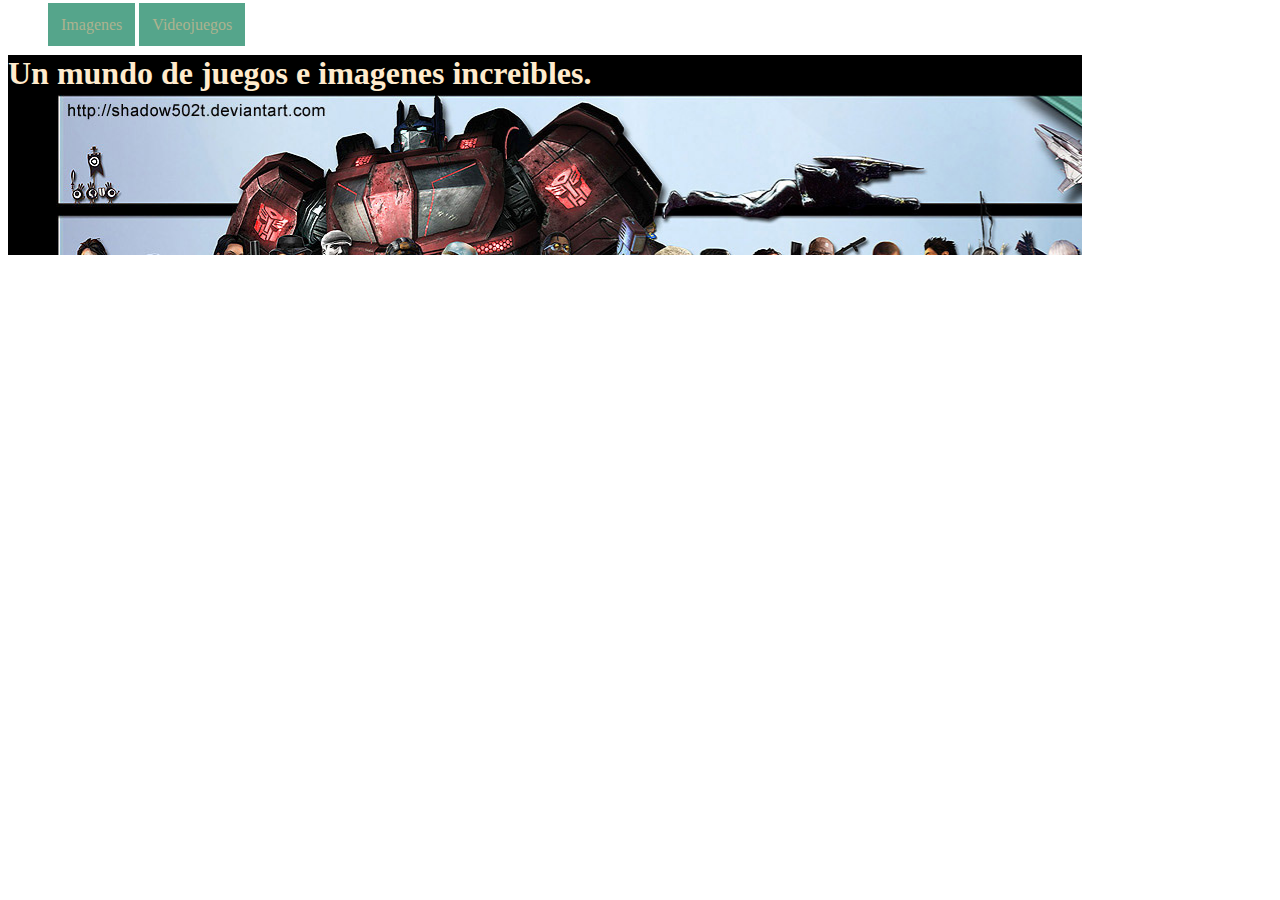
==== index.html @ 2d99a564 "Primer guardado del proyecto" ====
<!doctype html>
<html lang="es">
<head>
    <meta charset="utf-8">
    <title>Mi musica favorita</title>
    <link rel="stylesheet" href="css/index.css">
</head>
<body>
    <div>
        <ul class="listas">
            <li><a href="imagenes.html">Imagenes</a></li>
            <li><a href="juegos.html">Videojuegos</a></li>
        </ul>
    </div>
    <header>
        <div>
            <h1>
                Un mundo de juegos e imagenes increibles.
            </h1>
        </div>
    </header>
</body>
</html>
---- css/index.css ----
li{
    list-style: none;
}
a{
    text-decoration: none;
    color: #ADB390;
    padding: 13px;
    background: #55A58B;    
}
div ul li{
    display: inline-block;
}
h1{
    color: blanchedalmond;
    background-image: url("../imagenes/collage.jpg");
    width: 85%;
    height: 200px

}
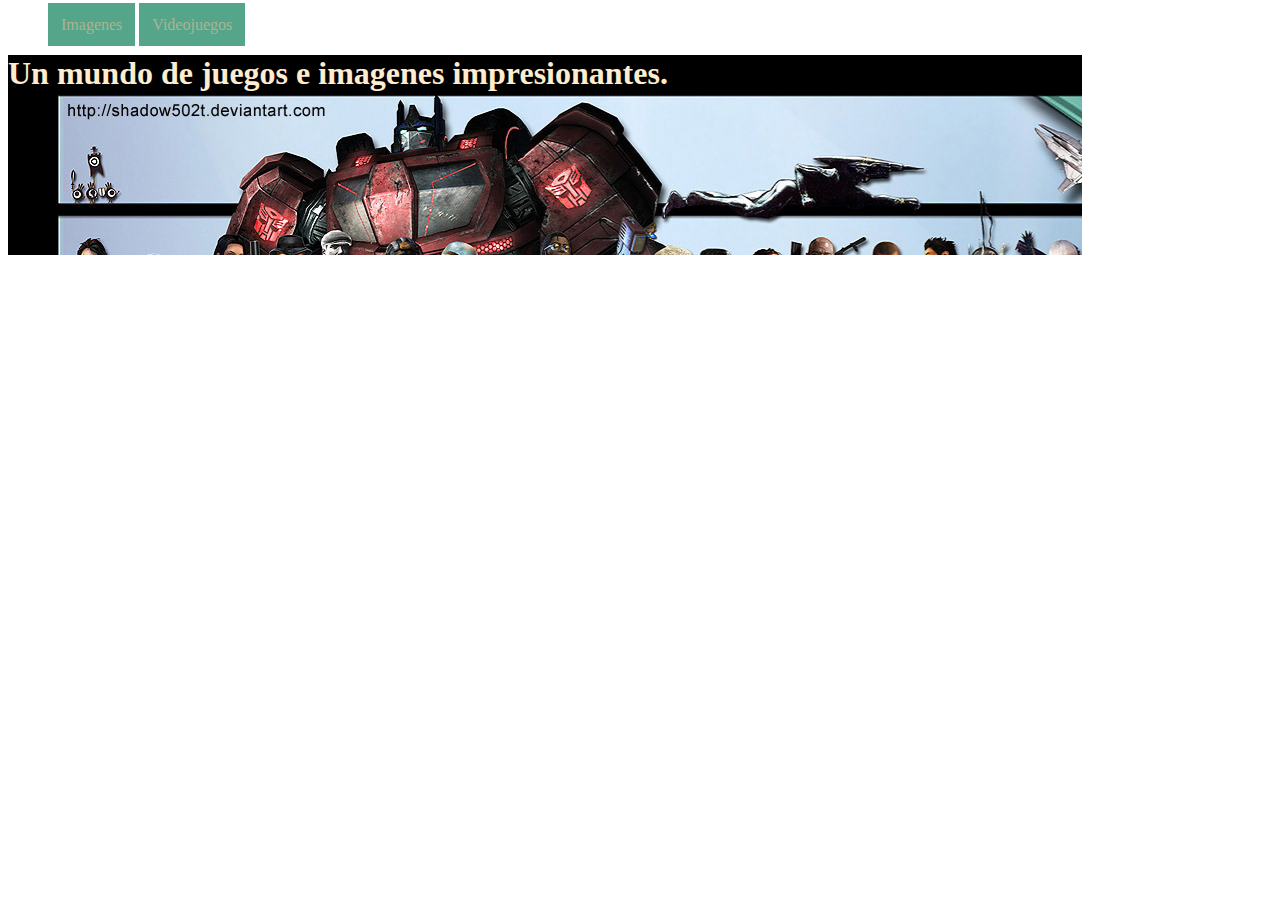
==== commit a43b7751: "Archivo txt de los commits agregado" ====
--- a/index.html
+++ b/index.html
@@ -15,7 +15,7 @@
     <header>
         <div>
             <h1>
-                Un mundo de juegos e imagenes increibles.
+                Un mundo de juegos e imagenes impresionantes.
             </h1>
         </div>
     </header>
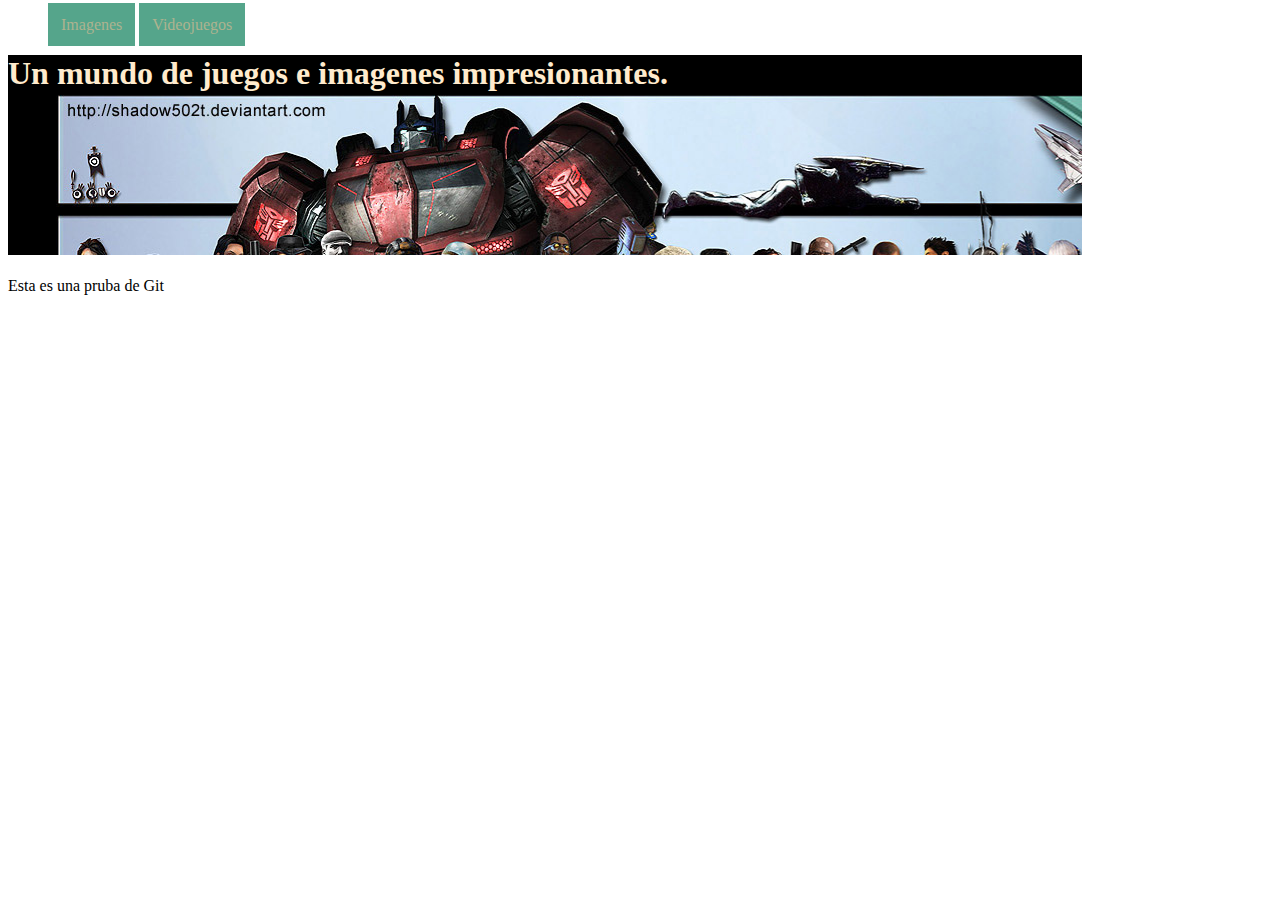
==== commit 88a9c6d0: "Estoy probando las ramas de git" ====
--- a/index.html
+++ b/index.html
@@ -17,6 +17,7 @@
             <h1>
                 Un mundo de juegos e imagenes impresionantes.
             </h1>
+            <p>Esta es una pruba de Git</p>
         </div>
     </header>
 </body>
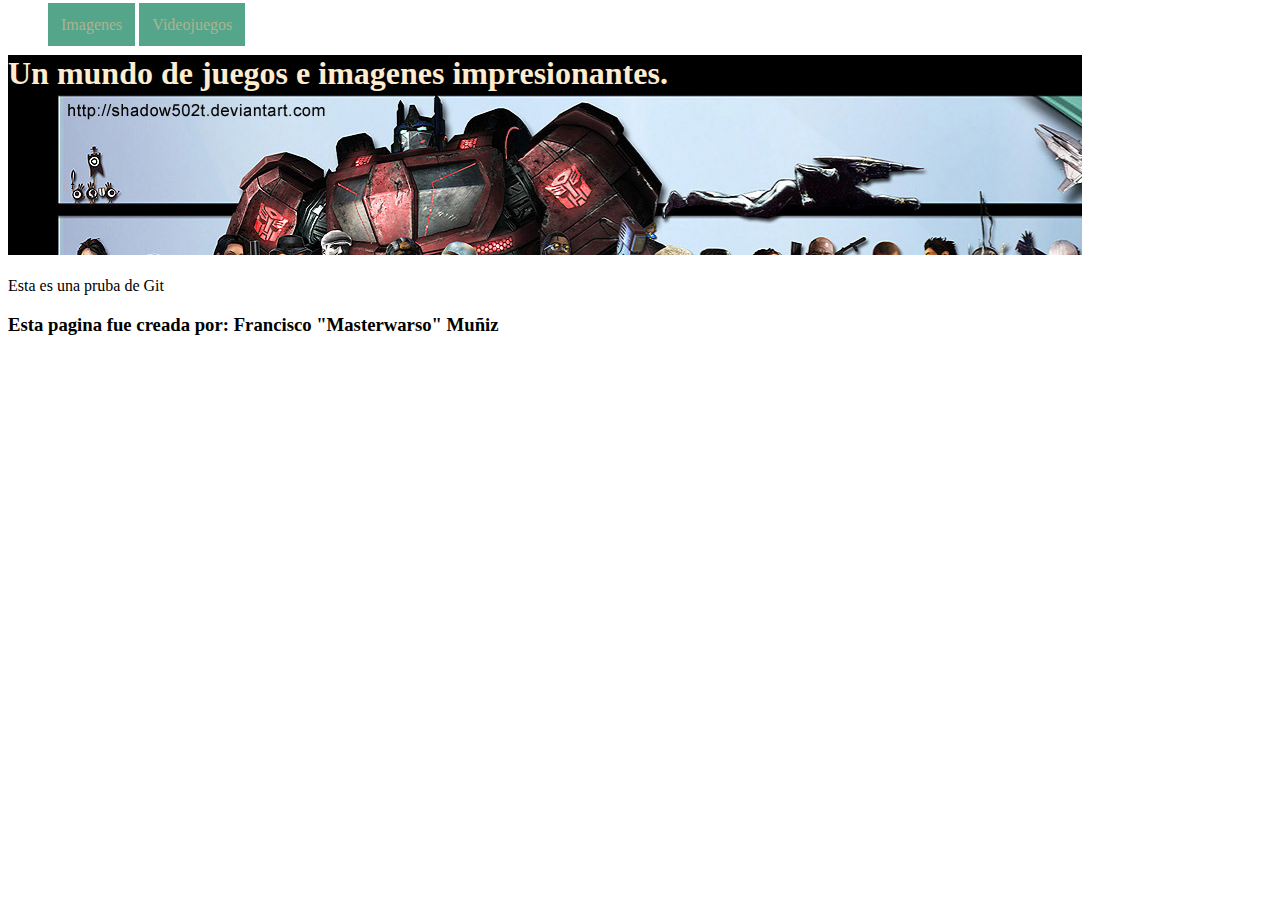
==== commit 5bde81dc: "Agregado del footer y correción de algunos errores" ====
--- a/index.html
+++ b/index.html
@@ -20,5 +20,10 @@
             <p>Esta es una pruba de Git</p>
         </div>
     </header>
+    <footer>
+        <div>
+            <h3>Esta pagina fue creada por: Francisco "Masterwarso" Muñiz</h3>
+        </div>
+    </footer>
 </body>
 </html>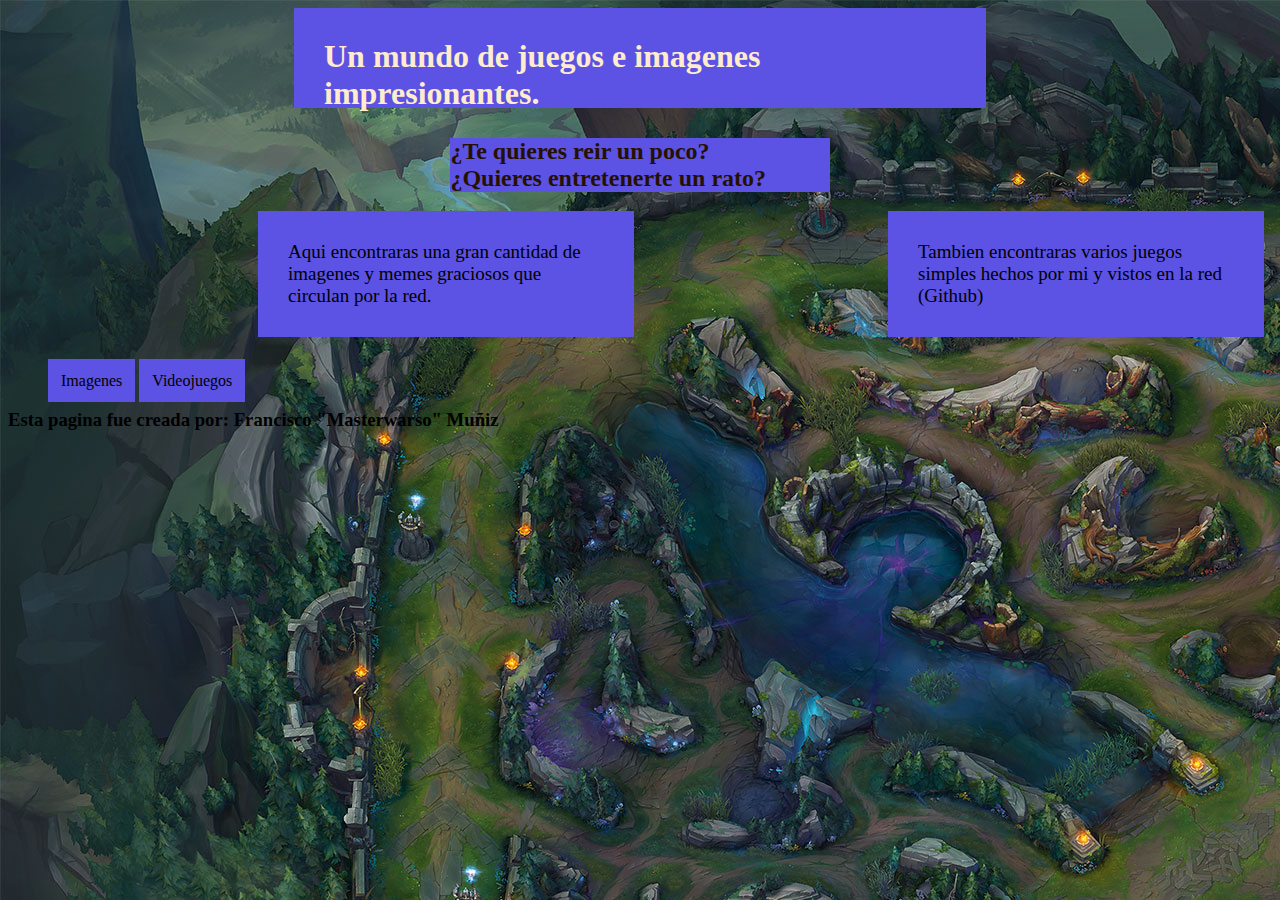
==== commit 2e09ae52: "Cambio general en los css y html de index e imagenes" ====
--- a/index.html
+++ b/index.html
@@ -6,19 +6,30 @@
     <link rel="stylesheet" href="css/index.css">
 </head>
 <body>
-    <div>
+    <header>
+        <div>
+            <h1 class="cabeza">
+                Un mundo de juegos e imagenes impresionantes.
+            </h1>
+            <h2 class="question">
+                ¿Te quieres reir un poco?</br>
+                ¿Quieres entretenerte un rato?
+            </h2>
+            <p class="content">
+                Aqui encontraras una gran cantidad de imagenes y memes
+                graciosos que circulan por la red. 
+            </p>
+            <p class="content">
+                Tambien encontraras varios juegos simples hechos por mi
+                y vistos en la red (Github)
+            </p>
+        </div>
+            <div>
         <ul class="listas">
             <li><a href="imagenes.html">Imagenes</a></li>
             <li><a href="juegos.html">Videojuegos</a></li>
         </ul>
     </div>
-    <header>
-        <div>
-            <h1>
-                Un mundo de juegos e imagenes impresionantes.
-            </h1>
-            <p>Esta es una pruba de Git</p>
-        </div>
     </header>
     <footer>
         <div>
--- a/css/index.css
+++ b/css/index.css
@@ -1,19 +1,39 @@
+body{
+    background-image: url(../imagenes/map_02.jpg)
+}
 li{
     list-style: none;
 }
 a{
     text-decoration: none;
-    color: #ADB390;
+    color: black;
     padding: 13px;
-    background: #55A58B;    
+    background: #5C52E4;    
 }
 div ul li{
     display: inline-block;
 }
-h1{
+.cabeza{
     color: blanchedalmond;
-    background-image: url("../imagenes/collage.jpg");
-    width: 85%;
-    height: 200px
-
-}+    background: #5C52E4;
+    width: 50%;
+    height: 40px;
+    padding: 30px;
+    margin: auto;   
+}
+.content{
+    color: #000;
+    background: #5C52E4;
+    width: 25%;    
+    font-size: 19px;
+    padding: 30px;
+    margin-left: 250px;
+    display: inline-block;    
+}
+.question{
+    color: #251102;
+    background: #5C52E4;
+    width: 30%;
+    margin: auto;
+    margin-top: 30px;
+}
